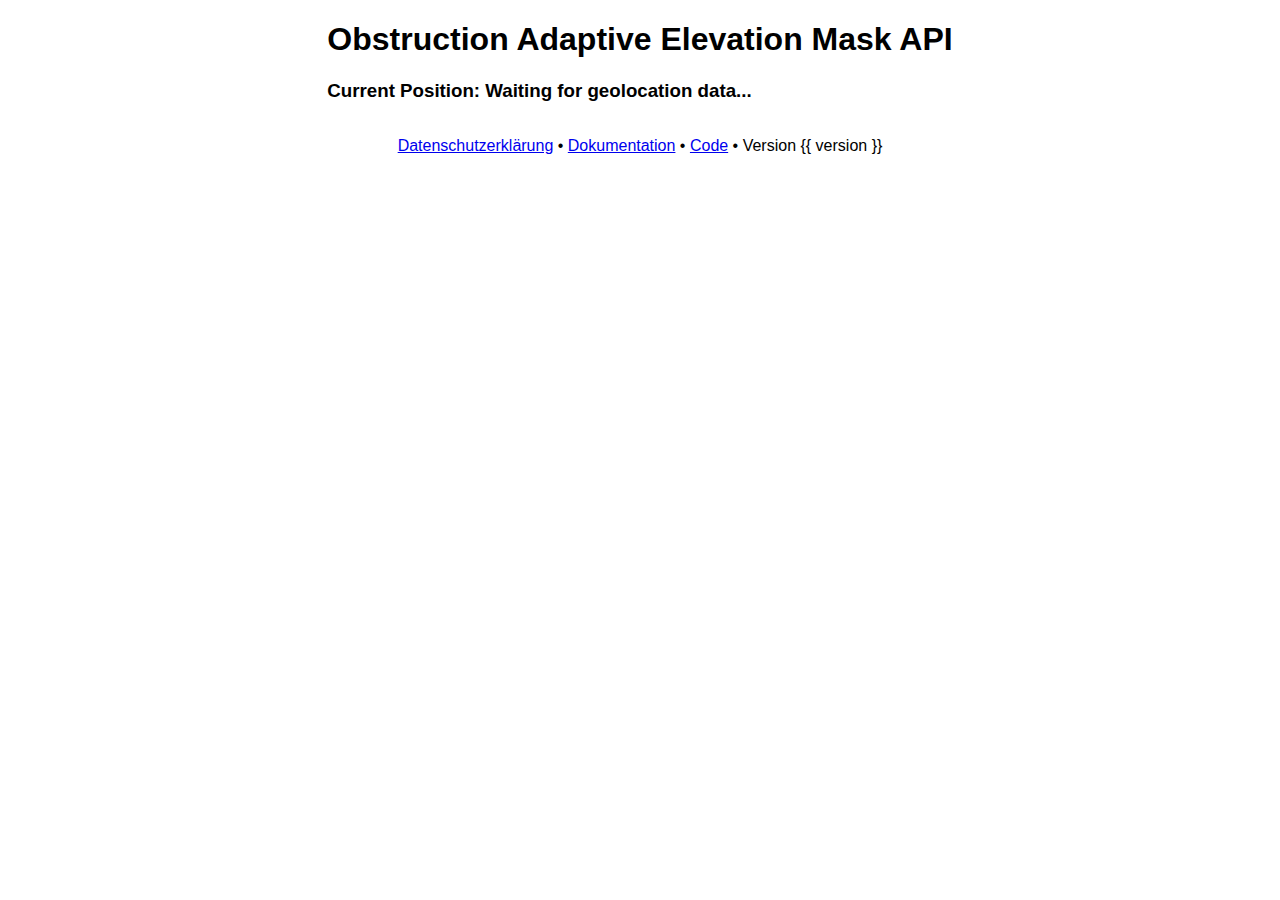
==== app/templates/index.html @ 96e9f26d "first public version" ====
<!DOCTYPE html>
<html>

<head>
    <title>OAEM-API</title>
    <style>
        body {
            display: flex;
            flex-direction: column;
            align-items: center;
            justify-content: center;
            margin: 0;
            padding: 0;
            font-family: liberation_sans, sans-serif;
        }

        .title {
            font-size: 32px;
            font-weight: bold;
            margin-bottom: 20px;
        }

        .position {
            font-size: 24px;
            margin-bottom: 10px;
        }
    </style>
    <script src="https://code.jquery.com/jquery-3.6.0.min.js"></script>
    <script src="https://cdn.plot.ly/plotly-latest.min.js"></script>
</head>

<body>
    <div class="container">
        <h1>Obstruction Adaptive Elevation Mask API</h1>
        <h3 id="position">Current Position: Waiting for geolocation data...</h3>
    </div>

    <div id="plot"></div>

    <footer style="text-align: center;">
        <p><a href="/privacy_policy">Datenschutzerklärung</a> • <a href="/docs">Dokumentation</a> • <a
                href="https://github.com/gereon-t/oaemapi">Code</a> • Version {{ version
            }}
        </p>
    </footer>

    <script>
        function request_oaem(position) {
            const latitude = position.coords.latitude.toFixed(6);
            const longitude = position.coords.longitude.toFixed(6);
            let height = position.coords.altitude;
            let heading = position.coords.heading;

            const winwidth = (window.innerWidth || document.documentElement.clientWidth || document.body.clientWidth) - 20;
            const winheight = (window.innerHeight || document.documentElement.clientHeight || document.body.clientHeight) - 20;

            if (height === null) {
                height = 0.0.toFixed(1);
            } else {
                height = height.toFixed(1);
            }

            if (heading === null) {
                heading = 0;
            }

            document.getElementById('position').innerText = `Current Position: ${latitude}°, ${longitude}°, ${height} m`;


            $.ajax({
                url: `/plot?pos_x=${latitude}&pos_y=${longitude}&pos_z=${height}&epsg=4326&width=${winwidth}&height=${winheight}&heading=${heading}`,
                type: "GET",
                dataType: "json",
                success: function (response) {
                    var within_area = JSON.parse(response.within_area);
                    console.log(within_area);
                    if (within_area === false) {
                        document.getElementById('position').style.color = 'red';
                        document.getElementById('position').innerText = `Current Position: ${latitude}°, ${longitude}°, ${height} m\n is outside of the coverage area.`;
                    } else {
                        document.getElementById('position').style.color = 'black';
                    }

                    var fig = JSON.parse(response.data);
                    Plotly.newPlot("plot", fig.data, fig.layout);
                },
            });
        }


        function handle_position_watcher_error(error) {
            console.error('Error getting position:', error);
        }

        const positionWatcher = navigator.geolocation.watchPosition(
            request_oaem,
            handle_position_watcher_error,
            {
                enableHighAccuracy: true,
                maximumAge: 0
            }
        );

        function stopWatchingPosition() {
            navigator.geolocation.clearWatch(positionWatcher);
        }

        window.addEventListener('beforeunload', stopWatchingPosition);
    </script>
</body>

</html>
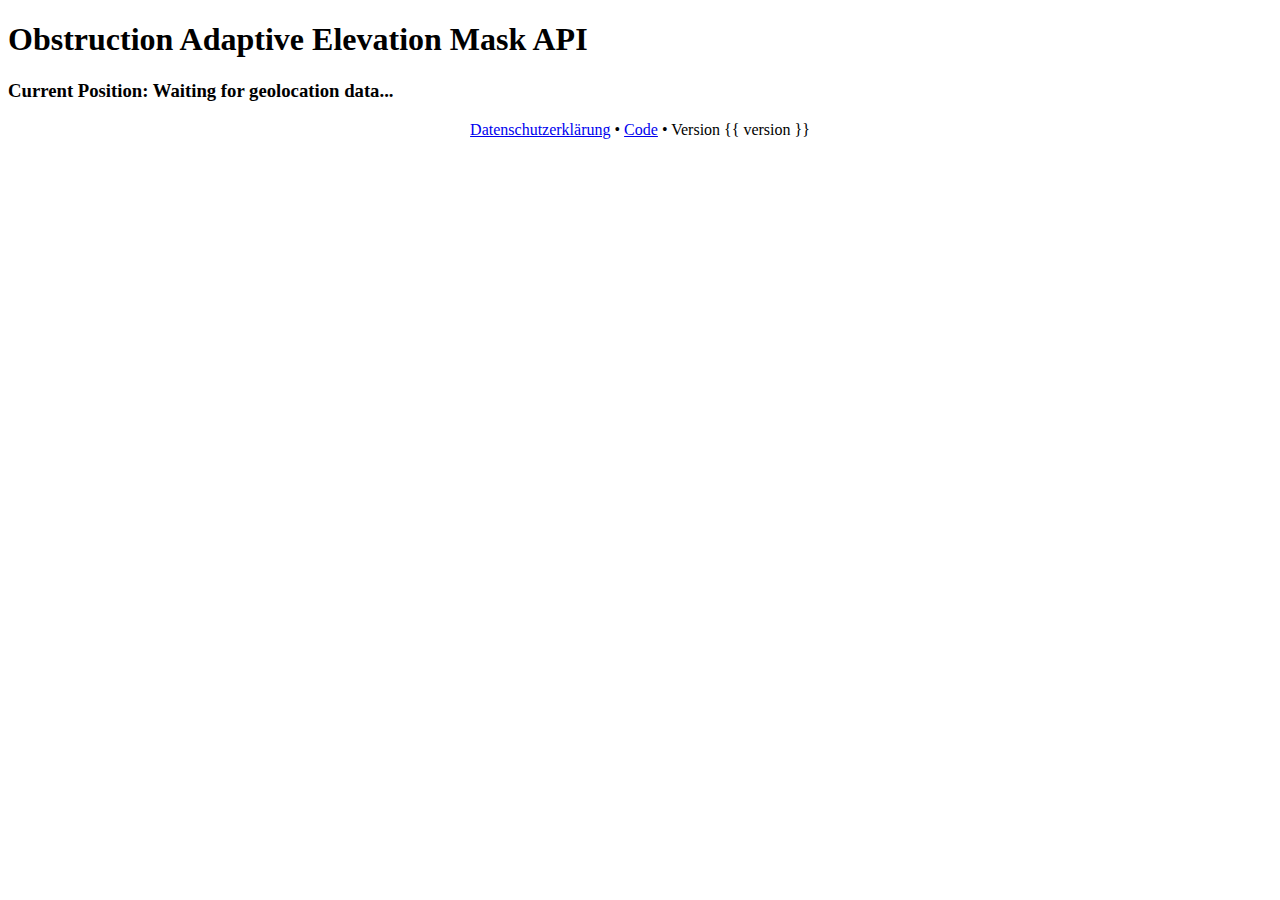
==== commit 8914a9e0: "moved scripts to separate files, moved documentation to README" ====
--- a/app/templates/index.html
+++ b/app/templates/index.html
@@ -3,28 +3,7 @@
 
 <head>
     <title>OAEM-API</title>
-    <style>
-        body {
-            display: flex;
-            flex-direction: column;
-            align-items: center;
-            justify-content: center;
-            margin: 0;
-            padding: 0;
-            font-family: liberation_sans, sans-serif;
-        }
-
-        .title {
-            font-size: 32px;
-            font-weight: bold;
-            margin-bottom: 20px;
-        }
-
-        .position {
-            font-size: 24px;
-            margin-bottom: 10px;
-        }
-    </style>
+    <link rel="stylesheet" href="static/styles.css">
     <script src="https://code.jquery.com/jquery-3.6.0.min.js"></script>
     <script src="https://cdn.plot.ly/plotly-latest.min.js"></script>
 </head>
@@ -38,75 +17,13 @@
     <div id="plot"></div>
 
     <footer style="text-align: center;">
-        <p><a href="/privacy_policy">Datenschutzerklärung</a> • <a href="/docs">Dokumentation</a> • <a
-                href="https://github.com/gereon-t/oaemapi">Code</a> • Version {{ version
+        <p><a href="/privacy_policy">Datenschutzerklärung</a> • <a href="https://github.com/gereon-t/oaemapi">Code</a> •
+            Version {{ version
             }}
         </p>
     </footer>
 
-    <script>
-        function request_oaem(position) {
-            const latitude = position.coords.latitude.toFixed(6);
-            const longitude = position.coords.longitude.toFixed(6);
-            let height = position.coords.altitude;
-            let heading = position.coords.heading;
-
-            const winwidth = (window.innerWidth || document.documentElement.clientWidth || document.body.clientWidth) - 20;
-            const winheight = (window.innerHeight || document.documentElement.clientHeight || document.body.clientHeight) - 20;
-
-            if (height === null) {
-                height = 0.0.toFixed(1);
-            } else {
-                height = height.toFixed(1);
-            }
-
-            if (heading === null) {
-                heading = 0;
-            }
-
-            document.getElementById('position').innerText = `Current Position: ${latitude}°, ${longitude}°, ${height} m`;
-
-
-            $.ajax({
-                url: `/plot?pos_x=${latitude}&pos_y=${longitude}&pos_z=${height}&epsg=4326&width=${winwidth}&height=${winheight}&heading=${heading}`,
-                type: "GET",
-                dataType: "json",
-                success: function (response) {
-                    var within_area = JSON.parse(response.within_area);
-                    console.log(within_area);
-                    if (within_area === false) {
-                        document.getElementById('position').style.color = 'red';
-                        document.getElementById('position').innerText = `Current Position: ${latitude}°, ${longitude}°, ${height} m\n is outside of the coverage area.`;
-                    } else {
-                        document.getElementById('position').style.color = 'black';
-                    }
-
-                    var fig = JSON.parse(response.data);
-                    Plotly.newPlot("plot", fig.data, fig.layout);
-                },
-            });
-        }
-
-
-        function handle_position_watcher_error(error) {
-            console.error('Error getting position:', error);
-        }
-
-        const positionWatcher = navigator.geolocation.watchPosition(
-            request_oaem,
-            handle_position_watcher_error,
-            {
-                enableHighAccuracy: true,
-                maximumAge: 0
-            }
-        );
-
-        function stopWatchingPosition() {
-            navigator.geolocation.clearWatch(positionWatcher);
-        }
-
-        window.addEventListener('beforeunload', stopWatchingPosition);
-    </script>
+    <script src="static/request_oaem.js"></script>
 </body>
 
 </html>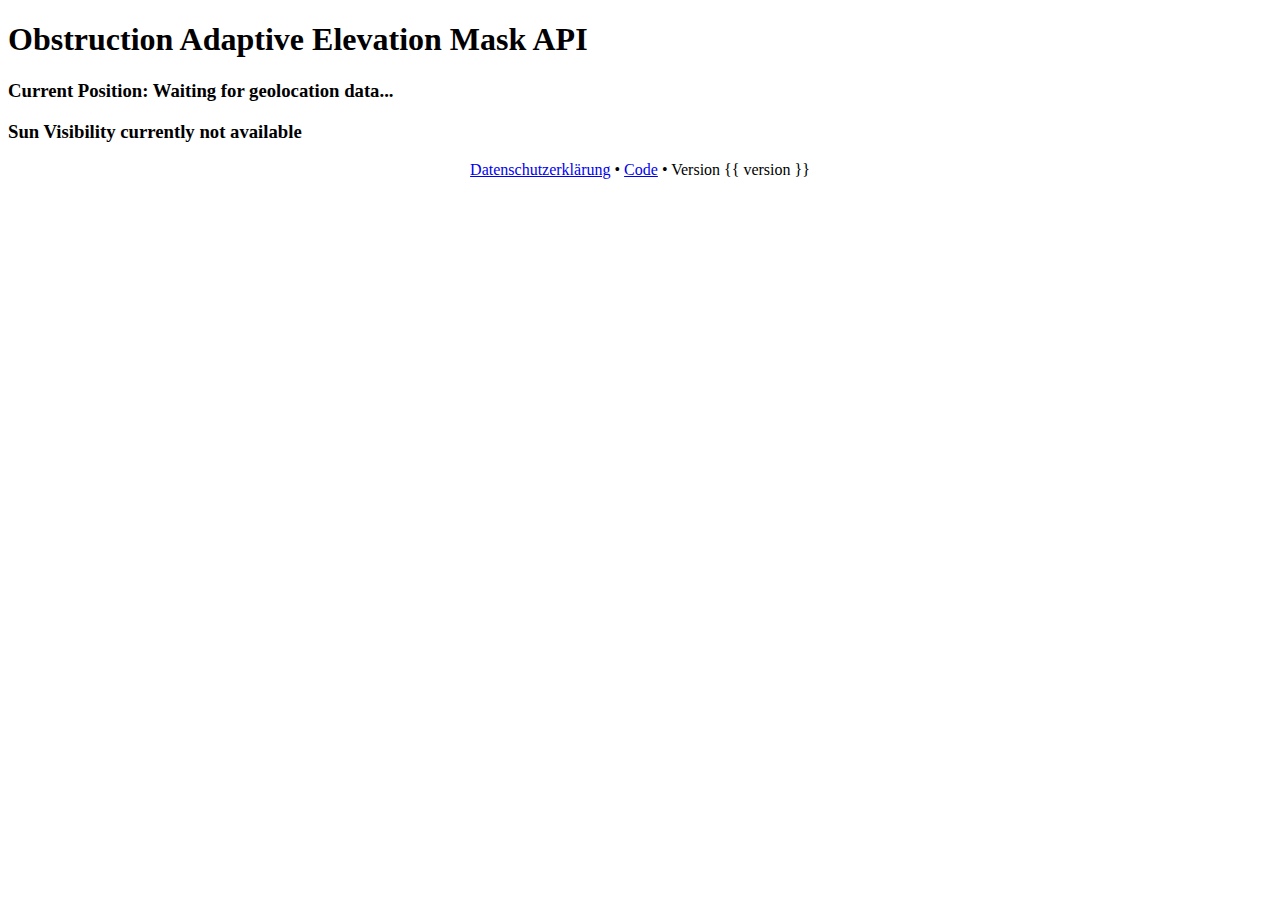
==== commit c0e5645a: "sun visibility check" ====
--- a/app/templates/index.html
+++ b/app/templates/index.html
@@ -12,6 +12,7 @@
     <div class="container">
         <h1>Obstruction Adaptive Elevation Mask API</h1>
         <h3 id="position">Current Position: Waiting for geolocation data...</h3>
+        <h3 id="sun-visibility">Sun Visibility currently not available</h3>
     </div>
 
     <div id="plot"></div>
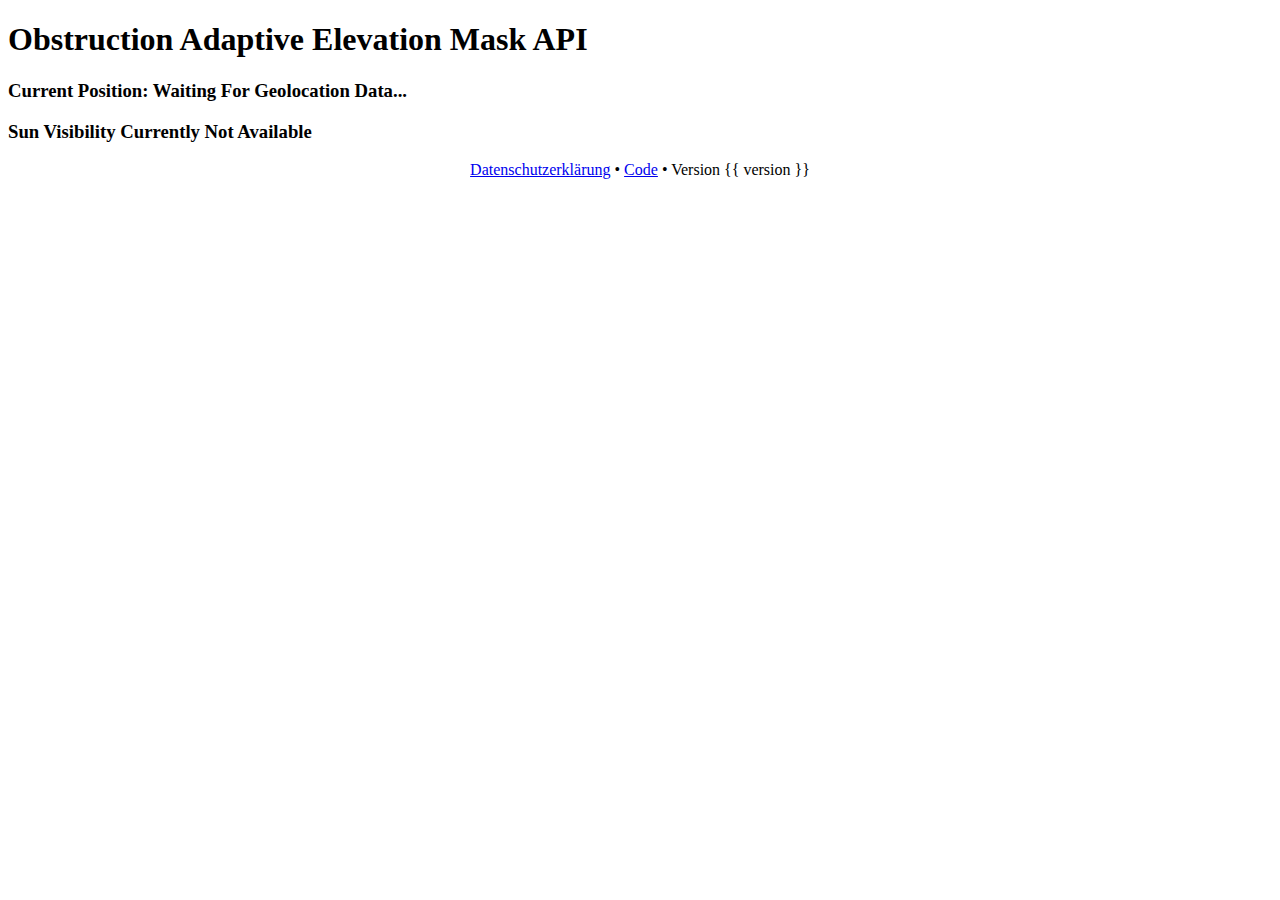
==== commit 107b857b: "visibility bug" ====
--- a/app/templates/index.html
+++ b/app/templates/index.html
@@ -11,8 +11,8 @@
 <body>
     <div class="container">
         <h1>Obstruction Adaptive Elevation Mask API</h1>
-        <h3 id="position">Current Position: Waiting for geolocation data...</h3>
-        <h3 id="sun-visibility">Sun Visibility currently not available</h3>
+        <h3 id="position">Current Position: Waiting For Geolocation Data...</h3>
+        <h3 id="sunvisibility">Sun Visibility Currently Not Available</h3>
     </div>
 
     <div id="plot"></div>
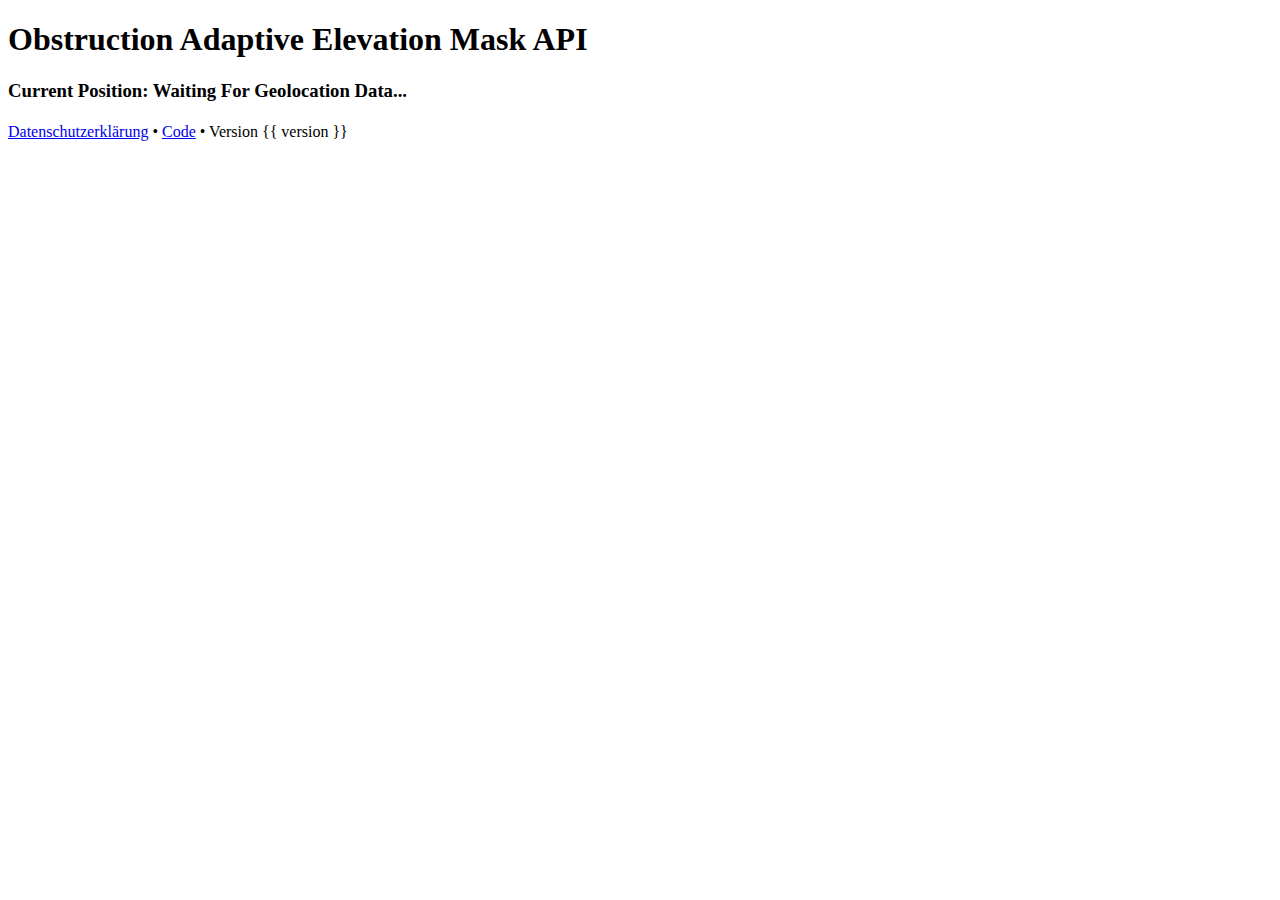
==== commit 67e4cccd: "fixed sun visibility, new design" ====
--- a/app/templates/index.html
+++ b/app/templates/index.html
@@ -9,18 +9,21 @@
 </head>
 
 <body>
+    <header>
+        <h1 class="title">Obstruction Adaptive Elevation Mask API</h1>
+    </header>
+
     <div class="container">
-        <h1>Obstruction Adaptive Elevation Mask API</h1>
-        <h3 id="position">Current Position: Waiting For Geolocation Data...</h3>
-        <h3 id="sunvisibility">Sun Visibility Currently Not Available</h3>
+        <h3 class="position" id="position">Current Position: Waiting For Geolocation Data...</h3>
+        <h4 id="sun"></h4>
     </div>
 
     <div id="plot"></div>
 
-    <footer style="text-align: center;">
-        <p><a href="/privacy_policy">Datenschutzerklärung</a> • <a href="https://github.com/gereon-t/oaemapi">Code</a> •
-            Version {{ version
-            }}
+    <footer>
+        <p class="footer-text"><a href="/privacy_policy">Datenschutzerklärung</a> • <a
+                href="https://github.com/gereon-t/oaemapi">Code</a> •
+            Version {{ version }}
         </p>
     </footer>
 
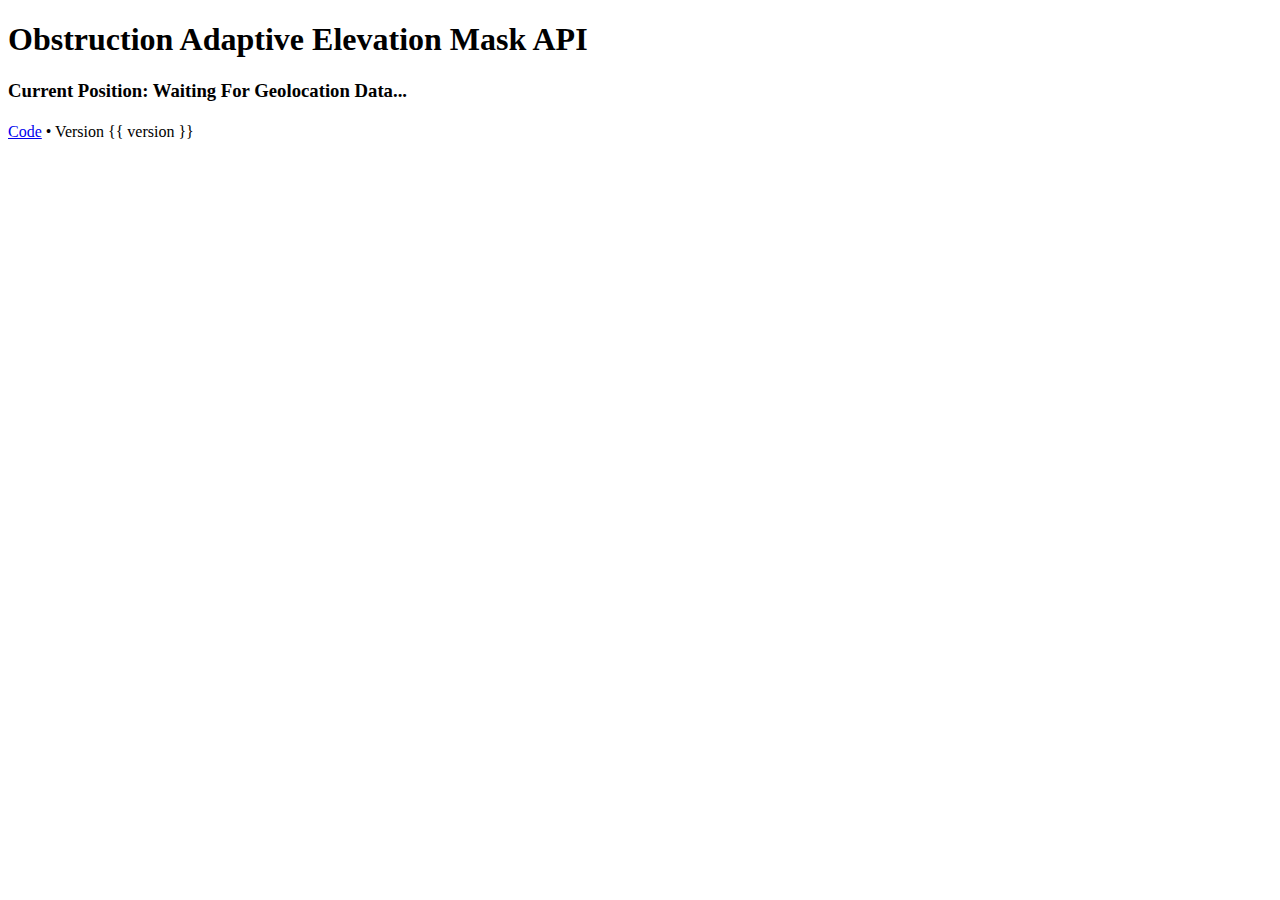
==== commit 19bccfa4: "removed privacy policy from index.html" ====
--- a/app/templates/index.html
+++ b/app/templates/index.html
@@ -15,14 +15,14 @@
 
     <div class="container">
         <h3 class="position" id="position">Current Position: Waiting For Geolocation Data...</h3>
-        <h4 id="sun"></h4>
+        <h4 class="sun" id="sun"></h4>
     </div>
 
     <div id="plot"></div>
 
     <footer>
-        <p class="footer-text"><a href="/privacy_policy">Datenschutzerklärung</a> • <a
-                href="https://github.com/gereon-t/oaemapi">Code</a> •
+        <p class="footer-text">
+            <a href="https://github.com/gereon-t/oaemapi">Code</a> •
             Version {{ version }}
         </p>
     </footer>
